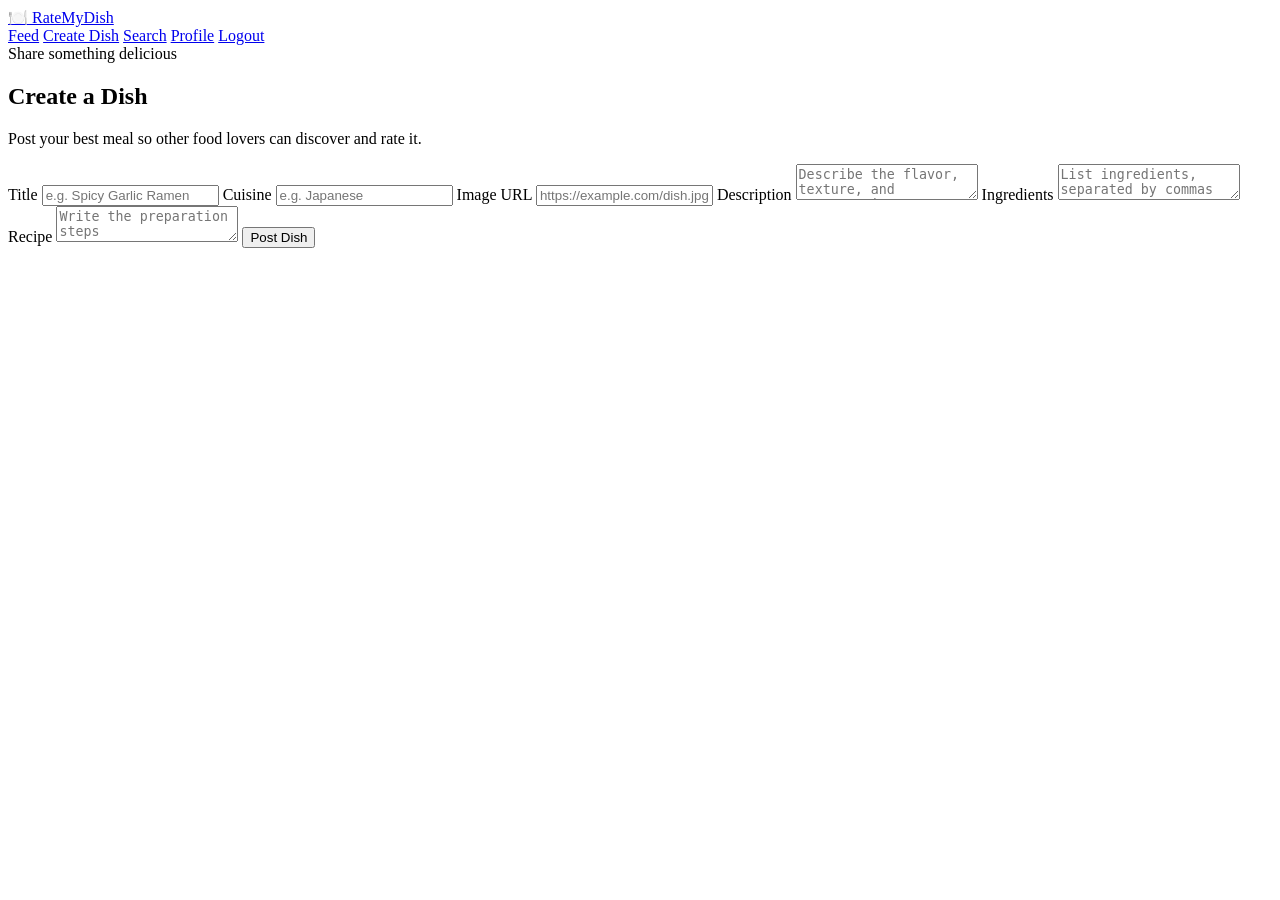
==== RateMyDish-main/src/main/resources/static/create-dish.html @ 1a23e385 "Add files via upload" ====
<!DOCTYPE html>
<html lang="en">
<head>
  <meta charset="UTF-8" />
  <meta name="viewport" content="width=device-width, initial-scale=1.0" />
  <title>Create Dish - RateMyDish</title>
  <link rel="stylesheet" href="/css/style.css" />
</head>
<body>
  <div class="bg-blur bg-blur-1"></div>
  <div class="bg-blur bg-blur-2"></div>

  <nav class="navbar">
    <a href="/index.html" class="brand">
      <span class="logo-icon">🍽️</span>
      <span class="logo-text">RateMyDish</span>
    </a>

    <div class="nav-links">
      <a href="/feed.html">Feed</a>
      <a href="/create-dish.html" class="nav-pill active-link">Create Dish</a>
      <a href="/search.html">Search</a>
      <a href="/profile.html">Profile</a>
      <a href="#" id="logoutBtn" class="nav-pill nav-highlight">Logout</a>
    </div>
  </nav>

  <main class="container create-container">
    <div class="form-card create-card">
      <div class="form-header">
        <span class="eyebrow">Share something delicious</span>
        <h2 class="page-title">Create a Dish</h2>
        <p>Post your best meal so other food lovers can discover and rate it.</p>
      </div>

      <form id="createDishForm">
        <label for="title">Title</label>
        <input
          type="text"
          id="title"
          maxlength="80"
          minlength="2"
          placeholder="e.g. Spicy Garlic Ramen"
          required
        />

        <label for="cuisine">Cuisine</label>
        <input
          type="text"
          id="cuisine"
          maxlength="40"
          minlength="2"
          placeholder="e.g. Japanese"
          required
        />

        <label for="imageUrl">Image URL</label>
        <input
          type="url"
          id="imageUrl"
          placeholder="https://example.com/dish.jpg"
          required
        />

        <label for="description">Description</label>
        <textarea
          id="description"
          maxlength="1000"
          placeholder="Describe the flavor, texture, and presentation..."
          required
        ></textarea>

        <label for="ingredientsText">Ingredients</label>
        <textarea
          id="ingredientsText"
          maxlength="1200"
          placeholder="List ingredients, separated by commas"
        ></textarea>

        <label for="recipeText">Recipe</label>
        <textarea
          id="recipeText"
          maxlength="3000"
          placeholder="Write the preparation steps"
        ></textarea>

        <button type="submit" class="btn btn-primary full-width" id="createDishSubmitBtn">
          Post Dish
        </button>
      </form>

      <p id="message" class="message"></p>
    </div>
  </main>

  <script src="/js/api.js"></script>
  <script src="/js/create-dish.js"></script>
</body>
</html>
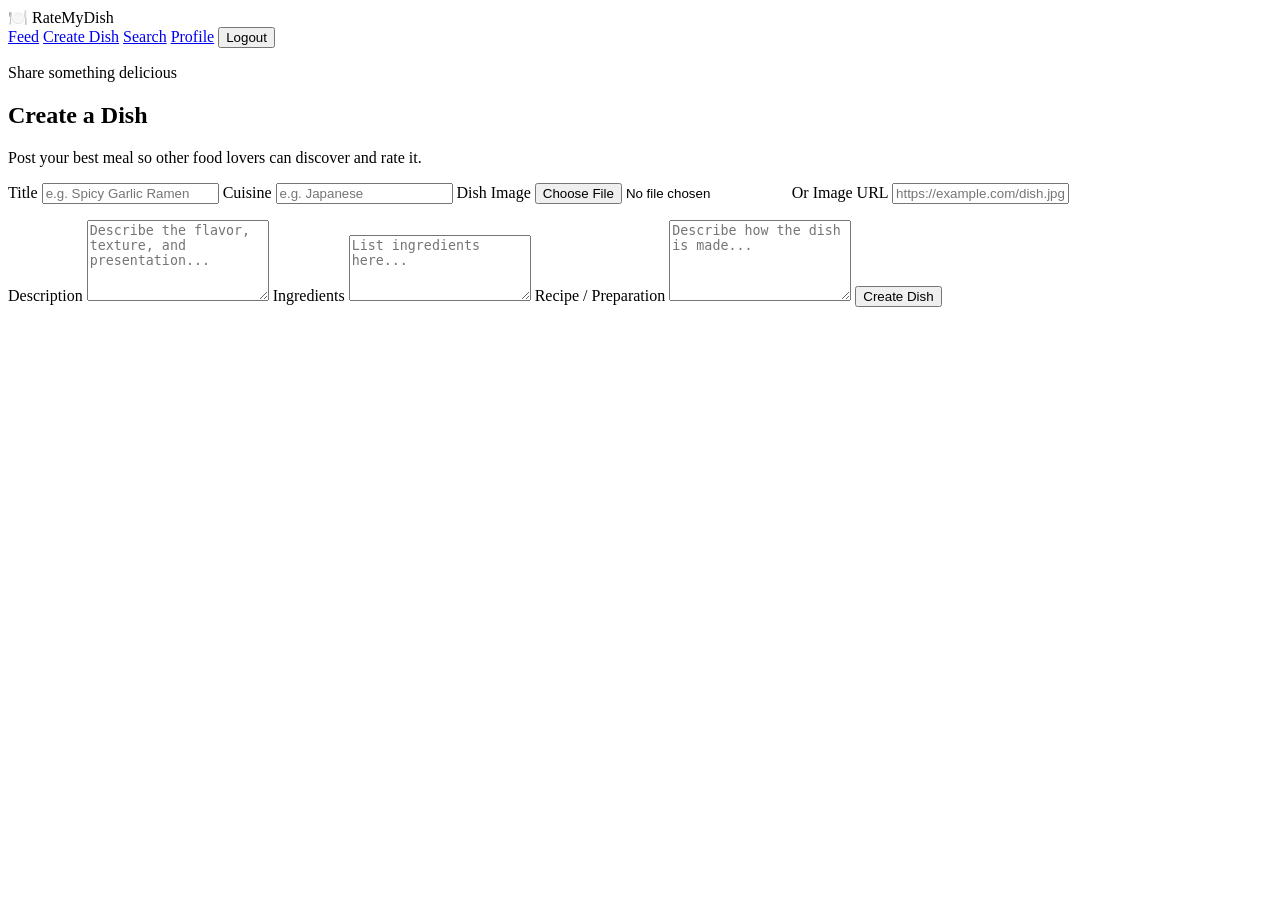
==== commit f2f31a18: "Changed to allow image uploads" ====
--- a/RateMyDish-main/src/main/resources/static/create-dish.html
+++ b/RateMyDish-main/src/main/resources/static/create-dish.html
@@ -7,93 +7,92 @@
   <link rel="stylesheet" href="/css/style.css" />
 </head>
 <body>
-  <div class="bg-blur bg-blur-1"></div>
-  <div class="bg-blur bg-blur-2"></div>
+<nav class="navbar">
+  <div class="logo">
+    <span class="logo-icon">🍽️</span>
+    <span class="logo-text">RateMyDish</span>
+  </div>
 
-  <nav class="navbar">
-    <a href="/index.html" class="brand">
-      <span class="logo-icon">🍽️</span>
-      <span class="logo-text">RateMyDish</span>
-    </a>
+  <div class="nav-links">
+    <a href="/feed.html">Feed</a>
+    <a href="/create-dish.html" class="active">Create Dish</a>
+    <a href="/search.html">Search</a>
+    <a href="/profile.html">Profile</a>
+    <button id="logoutBtn" class="logout-btn" type="button">Logout</button>
+  </div>
+</nav>
 
-    <div class="nav-links">
-      <a href="/feed.html">Feed</a>
-      <a href="/create-dish.html" class="nav-pill active-link">Create Dish</a>
-      <a href="/search.html">Search</a>
-      <a href="/profile.html">Profile</a>
-      <a href="#" id="logoutBtn" class="nav-pill nav-highlight">Logout</a>
-    </div>
-  </nav>
+<main class="page-shell">
+  <section class="page-card create-dish-page">
+    <p class="page-eyebrow">Share something delicious</p>
+    <h1>Create a Dish</h1>
+    <p class="page-subtext">
+      Post your best meal so other food lovers can discover and rate it.
+    </p>
 
-  <main class="container create-container">
-    <div class="form-card create-card">
-      <div class="form-header">
-        <span class="eyebrow">Share something delicious</span>
-        <h2 class="page-title">Create a Dish</h2>
-        <p>Post your best meal so other food lovers can discover and rate it.</p>
-      </div>
+    <form id="createDishForm" class="dish-form">
+      <label for="title">Title</label>
+      <input
+              type="text"
+              id="title"
+              placeholder="e.g. Spicy Garlic Ramen"
+              required
+      />
 
-      <form id="createDishForm">
-        <label for="title">Title</label>
-        <input
-          type="text"
-          id="title"
-          maxlength="80"
-          minlength="2"
-          placeholder="e.g. Spicy Garlic Ramen"
-          required
-        />
+      <label for="cuisine">Cuisine</label>
+      <input
+              type="text"
+              id="cuisine"
+              placeholder="e.g. Japanese"
+              required
+      />
 
-        <label for="cuisine">Cuisine</label>
-        <input
-          type="text"
-          id="cuisine"
-          maxlength="40"
-          minlength="2"
-          placeholder="e.g. Japanese"
-          required
-        />
+      <label for="imageFile">Dish Image</label>
+      <input
+              type="file"
+              id="imageFile"
+              accept="image/*"
+      />
 
-        <label for="imageUrl">Image URL</label>
-        <input
-          type="url"
-          id="imageUrl"
-          placeholder="https://example.com/dish.jpg"
-          required
-        />
+      <label for="imageUrl">Or Image URL</label>
+      <input
+              type="url"
+              id="imageUrl"
+              placeholder="https://example.com/dish.jpg"
+      />
 
-        <label for="description">Description</label>
-        <textarea
-          id="description"
-          maxlength="1000"
-          placeholder="Describe the flavor, texture, and presentation..."
-          required
-        ></textarea>
+      <p id="uploadStatus" class="message"></p>
 
-        <label for="ingredientsText">Ingredients</label>
-        <textarea
-          id="ingredientsText"
-          maxlength="1200"
-          placeholder="List ingredients, separated by commas"
-        ></textarea>
+      <label for="description">Description</label>
+      <textarea
+              id="description"
+              rows="5"
+              placeholder="Describe the flavor, texture, and presentation..."
+              required
+      ></textarea>
 
-        <label for="recipeText">Recipe</label>
-        <textarea
-          id="recipeText"
-          maxlength="3000"
-          placeholder="Write the preparation steps"
-        ></textarea>
+      <label for="ingredientsText">Ingredients</label>
+      <textarea
+              id="ingredientsText"
+              rows="4"
+              placeholder="List ingredients here..."
+      ></textarea>
 
-        <button type="submit" class="btn btn-primary full-width" id="createDishSubmitBtn">
-          Post Dish
-        </button>
-      </form>
+      <label for="recipeText">Recipe / Preparation</label>
+      <textarea
+              id="recipeText"
+              rows="5"
+              placeholder="Describe how the dish is made..."
+      ></textarea>
 
+      <button type="submit" class="btn create-btn">Create Dish</button>
       <p id="message" class="message"></p>
-    </div>
-  </main>
+    </form>
+  </section>
+</main>
 
-  <script src="/js/api.js"></script>
-  <script src="/js/create-dish.js"></script>
+<script src="/js/api.js"></script>
+<script src="/js/common.js"></script>
+<script src="/js/create-dish.js"></script>
 </body>
 </html>
